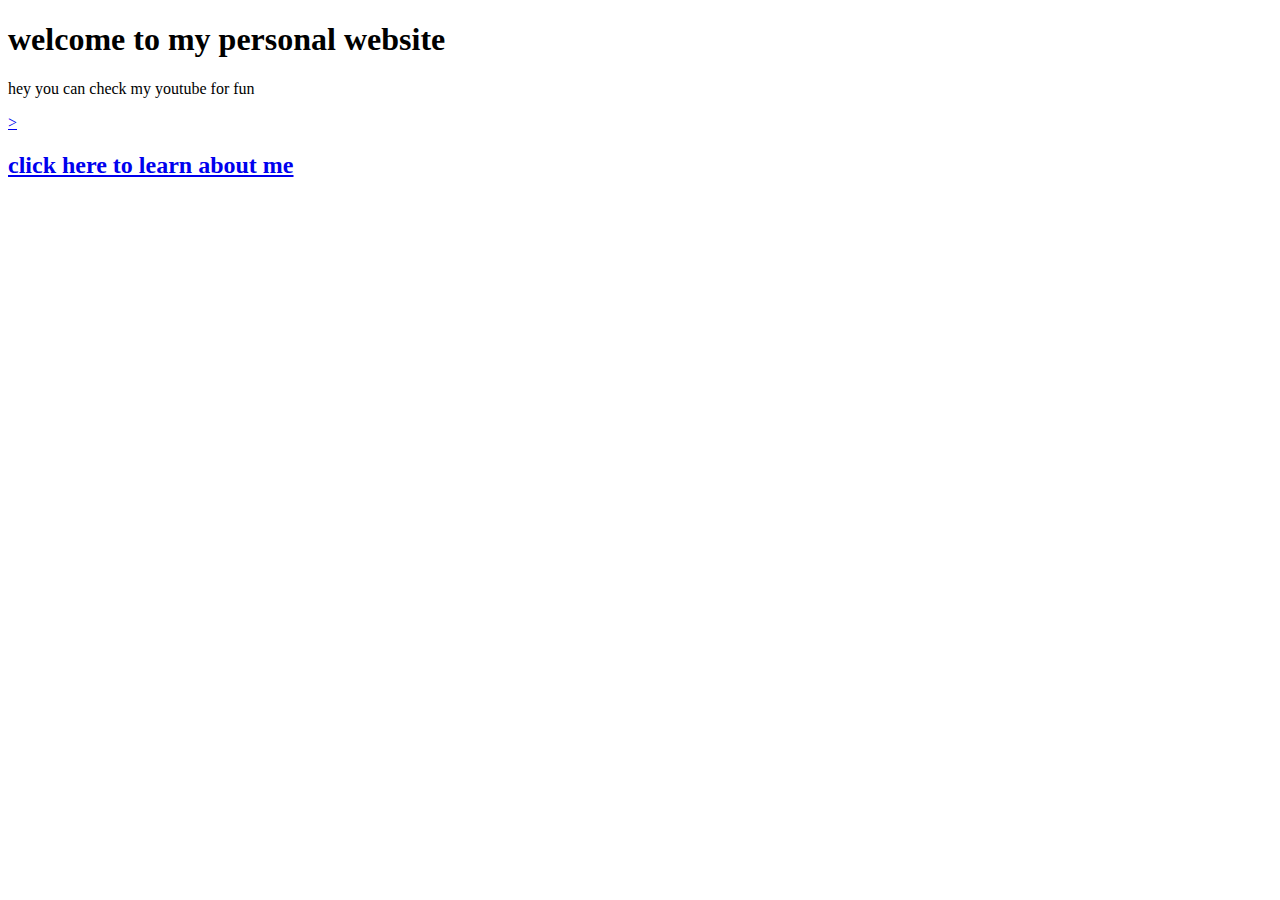
==== index.html @ cc931bcd "try adds some basic website" ====
<!DOCTYPE html>
<html lang="en">
<head>
    <meta charset="UTF-8">
    <meta name="viewport" content="width=device-width, initial-scale=1.0">
    <title>Document</title>
</head>
<body>
    <div class="container">
    <h1>welcome to my personal website</h1>
    <p>hey you can check my youtube for fun</p>
    <a href="./about">><h2>click here to learn about me</h2></a>
</div>
</body>
</html>
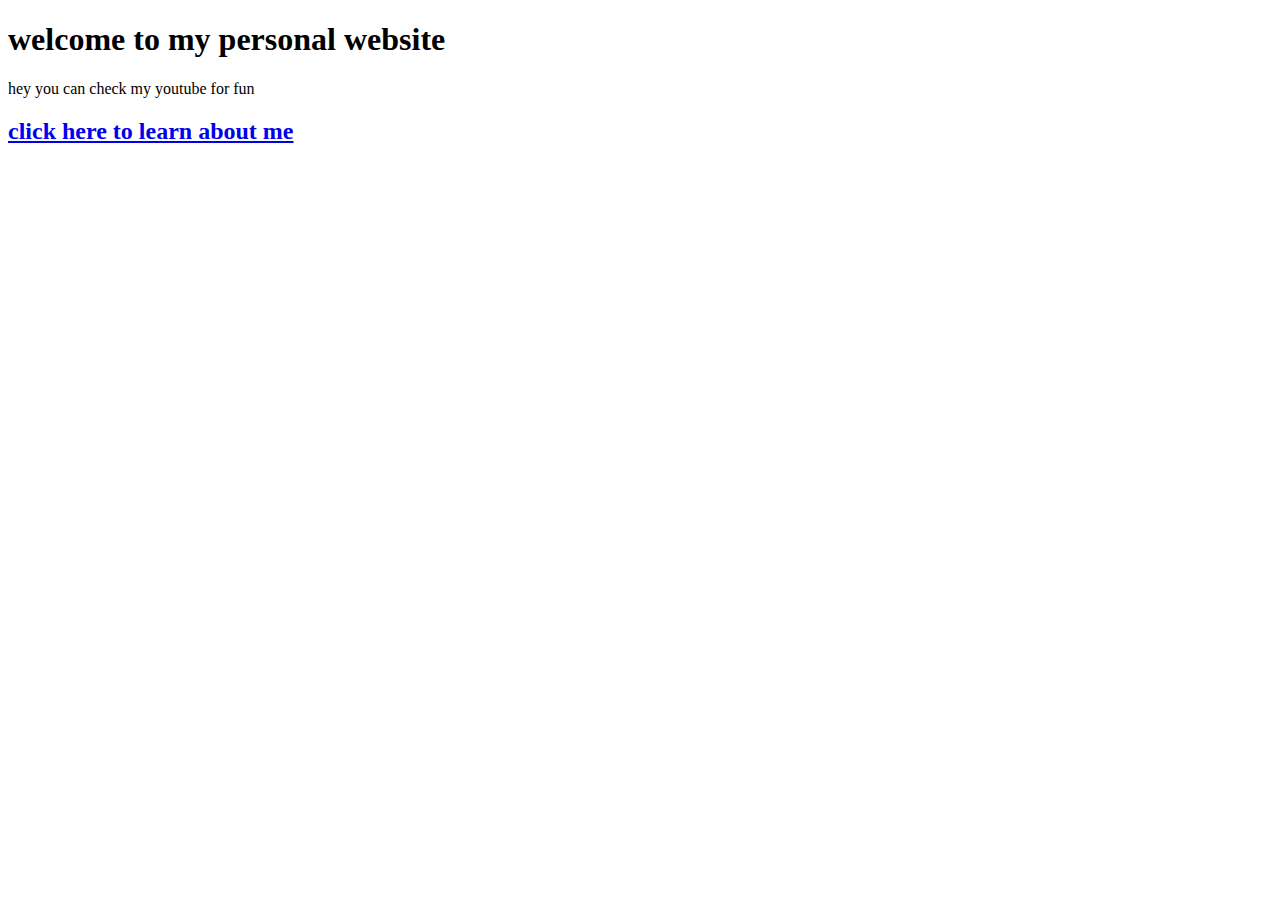
==== commit 389b54b5: "Add files via upload" ====
--- a/index.html
+++ b/index.html
@@ -9,7 +9,7 @@
     <div class="container">
     <h1>welcome to my personal website</h1>
     <p>hey you can check my youtube for fun</p>
-    <a href="./about">><h2>click here to learn about me</h2></a>
+    <a href="./about"><h2>click here to learn about me</h2></a>
 </div>
 </body>
 </html>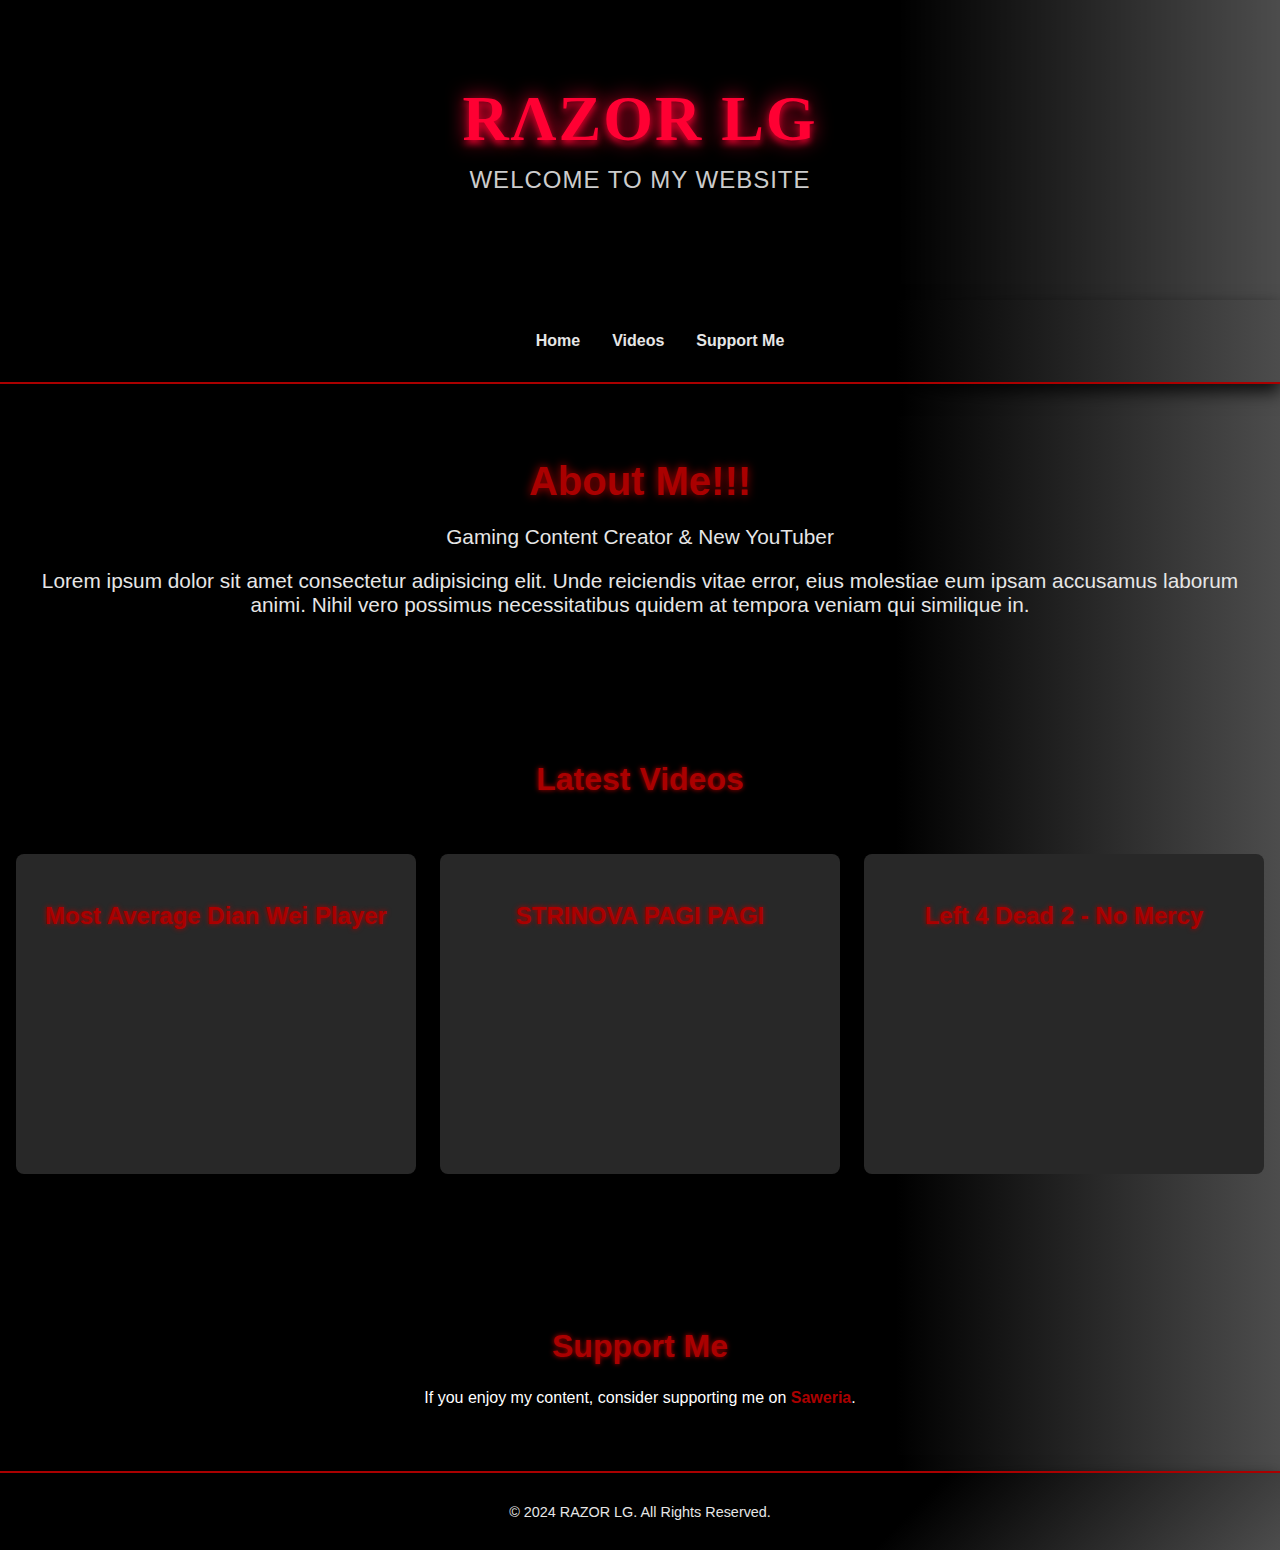
==== commit f22ea0db: "Add files via upload" ====
--- a/index.html
+++ b/index.html
@@ -3,13 +3,92 @@
 <head>
     <meta charset="UTF-8">
     <meta name="viewport" content="width=device-width, initial-scale=1.0">
-    <title>Document</title>
+    <title>Raz Or Lg</title>
+    <link rel="stylesheet" href="style.css">
 </head>
 <body>
-    <div class="container">
-    <h1>welcome to my personal website</h1>
-    <p>hey you can check my youtube for fun</p>
-    <a href="./about"><h2>click here to learn about me</h2></a>
-</div>
+    <!-- Banner Section -->
+    <div class="banner">
+        <div class="banner-overlay">
+            <h1 class="banner-title">RΛZOR LG</h1>
+            <p class="banner-subtitle">welcome to my website</p>
+        </div>
+    </div>
+
+    <!-- Navigation -->
+    <header>
+        <nav>
+            <ul>
+                <li><a href="#home">Home</a></li>
+                <li><a href="#videos">Videos</a></li>
+                <li><a href="#support">Support Me</a></li>
+            </ul>
+        </nav>
+    </header>
+
+    <!-- Home Section -->
+    <section id="home" class="section">
+        <div class="intro">
+            <h1>About Me!!!</h1>
+            <p>Gaming Content Creator & New YouTuber</p>
+            <p>Lorem ipsum dolor sit amet consectetur adipisicing elit. Unde reiciendis vitae error, eius molestiae eum ipsam accusamus laborum animi. Nihil vero possimus necessitatibus quidem at tempora veniam qui similique in.</p>
+        </div>
+    </section>
+
+    <!-- Videos Section -->
+    <section id="videos" class="section">
+        <h2>Latest Videos</h2>
+        <div class="projects-grid">
+            <!-- Video 1 -->
+            <div class="project-card">
+                <h3>Most Average Dian Wei Player</h3>
+                <iframe 
+                  width="100%" 
+                  height="200" 
+                  src="https://www.youtube.com/embed/example1" 
+                  frameborder="0" 
+                  allow="accelerometer; autoplay; clipboard-write; encrypted-media; gyroscope; picture-in-picture" 
+                  allowfullscreen>
+                </iframe>
+            </div>
+            <!-- Video 2 -->
+            <div class="project-card">
+                <h3>STRINOVA PAGI PAGI</h3>
+                <iframe 
+                  width="100%" 
+                  height="200" 
+                  src="https://www.youtube.com/embed/example2" 
+                  frameborder="0" 
+                  allow="accelerometer; autoplay; clipboard-write; encrypted-media; gyroscope; picture-in-picture" 
+                  allowfullscreen>
+                </iframe>
+            </div>
+            <!-- Video 3 -->
+            <div class="project-card">
+                <h3>Left 4 Dead 2 - No Mercy</h3>
+                <iframe 
+                  width="100%" 
+                  height="200" 
+                  src="https://www.youtube.com/embed/example3" 
+                  frameborder="0" 
+                  allow="accelerometer; autoplay; clipboard-write; encrypted-media; gyroscope; picture-in-picture" 
+                  allowfullscreen>
+                </iframe>
+            </div>
+        </div>
+    </section>
+
+    <!-- Support Section -->
+    <section id="support" class="section">
+        <h2>Support Me</h2>
+        <p>If you enjoy my content, consider supporting me on <a href="https://saweria.co/RAZORLG" target="_blank">Saweria</a>.</p>
+    </section>
+
+    <!-- Footer -->
+    <footer>
+        <p>&copy; 2024 RAZOR LG. All Rights Reserved.</p>
+    </footer>
+
+    <script src="script.js"></script>
 </body>
-</html>+</html>
--- a/style.css
+++ b/style.css
@@ -0,0 +1,197 @@
+/* Global Styles */
+/* Header and Navigation */
+header {
+    position: relative;
+    border-bottom: 2px solid #aa0000;
+    padding: 1rem;
+    background: linear-gradient(90deg, #000 70%, #fff 170%);
+    display: flex;
+    justify-content: center;
+    align-items: center;
+    box-shadow: 0 8px 16px rgba(0, 0, 0, 0.8);
+    overflow: hidden;
+}
+
+nav ul {
+    display: flex;
+    justify-content: center;
+    list-style-type: none;
+}
+
+nav ul li {
+    margin: 0 1rem;
+}
+
+nav ul li a {
+    color: #e6e6e6;
+    text-decoration: none;
+    font-weight: bold;
+    transition: color 0.3s ease, text-shadow 0.3s ease;
+}
+
+nav ul li a:hover {
+    color: #aa0000; /* Red hover effect */
+    text-shadow: 0 0 5px #aa0000; /* Glowing red */
+}
+
+
+/* Section Styles */
+.section {
+    padding: 3rem 1rem;
+    text-align: center;
+}
+
+
+
+body {
+    margin: 0;
+    padding: 0;
+    font-family: 'Roboto', sans-serif;
+    background: linear-gradient(90deg, #000 70%, #fff 170%); /* Cyberpunk black background */
+    box-shadow: 0 8px 16px rgba(0, 0, 0, 0.8);
+    color: white;
+}
+
+/* Banner Styles */
+.banner {
+    position: relative;
+    width: 100%;
+    height: 300px; /* Adjust height as needed */
+    background: linear-gradient(90deg, #000 70%, #fff 100%);
+    display: flex;
+    justify-content: center;
+    align-items: center;
+    box-shadow: 0 8px 16px rgba(0, 0, 0, 0.8);
+    overflow: hidden;
+}
+
+.banner-overlay {
+    position: absolute;
+    top: 0;
+    left: 0;
+    width: 100%;
+    height: 100%;
+    display: flex;
+    flex-direction: column;
+    justify-content: center;
+    align-items: center;
+    background: rgba(0, 0, 0, 0.7); /* Adds a translucent effect */
+    text-align: center;
+}
+
+.banner-title {
+    font-size: 4rem;
+    font-family: 'Cinzel', serif; /* Gothic touch */
+    color: #ff0033; /* Neon red */
+    text-shadow: 0 4px 6px rgba(255, 0, 51, 0.7), 0 0 20px #ff0033;
+    text-transform: uppercase;
+    letter-spacing: 2px;
+    margin: 0;
+}
+
+.banner-subtitle {
+    font-size: 1.5rem;
+    font-family: 'Roboto', sans-serif;
+    color: #cccccc;
+    margin-top: 10px;
+    text-transform: uppercase;
+    letter-spacing: 1px;
+    text-shadow: 0 2px 4px rgba(0, 0, 0, 0.7);
+}
+
+/* Cyberpunk Glowing Effect (Optional Animations) */
+@keyframes neon-glow {
+    0%, 100% {
+        text-shadow: 0 0 5px #ff0033, 0 0 15px #ff0033, 0 0 30px #ff0033;
+    }
+    50% {
+        text-shadow: 0 0 10px #ff0033, 0 0 20px #ff0033, 0 0 40px #ff0033;
+    }
+}
+
+.banner-title {
+    animation: neon-glow 2s infinite alternate;
+}
+/*new side*/
+.intro h1 {
+    font-size: 2.5rem;
+    margin-bottom: 1rem;
+    color: #aa0000;
+    text-shadow: 0 0 10px #aa0000, 2px 2px 4px #000;
+}
+
+.intro p {
+    font-size: 1.3rem;
+    color: #e6e6e6;
+}
+
+h2 {
+    font-size: 2rem;
+    margin-bottom: 1.5rem;
+    color: #aa0000;
+    text-shadow: 0 0 5px #aa0000, 2px 2px 4px #000;
+}
+
+/* Projects/Videos Section */
+.projects-grid {
+    display: grid;
+    grid-template-columns: repeat(auto-fit, minmax(300px, 1fr));
+    gap: 1.5rem;
+    padding: 2rem 0;
+}
+
+.project-card {
+    background-color: #282828;
+    padding: 1.5rem;
+    border-radius: 8px;
+    transition: transform 0.3s ease;
+}
+
+.project-card:hover {
+    transform: translateY(-10px);
+    box-shadow: 0 0 15px #aa0000;
+}
+
+.project-card h3 {
+    font-size: 1.5rem;
+    margin-bottom: 1rem;
+    color: #aa0000;
+    text-shadow: 0 0 5px #aa0000;
+}
+
+.project-card a {
+    color: #e6e6e6;
+    text-decoration: none;
+    font-weight: bold;
+    transition: color 0.3s ease, text-shadow 0.3s ease;
+}
+
+.project-card a:hover {
+    color: #aa0000;
+    text-shadow: 0 0 5px #aa0000;
+}
+
+/* Support Section */
+#support p a {
+    color: #aa0000;
+    font-weight: bold;
+    text-decoration: none;
+    transition: text-shadow 0.3s ease;
+}
+
+#support p a:hover {
+    text-shadow: 0 0 10px #aa0000;
+}
+
+/* Footer Styles */
+footer {
+    background-color: #1a1a1a;
+    color: #e6e6e6;
+    padding: 1rem;
+    text-align: center;
+    font-size: 0.9rem;
+    border-top: 2px solid #aa0000;
+    background: linear-gradient(135deg, #000 70%, #fff 170%);
+    box-shadow: 0 8px 16px rgba(0, 0, 0, 0.8);
+    overflow: hidden;
+}
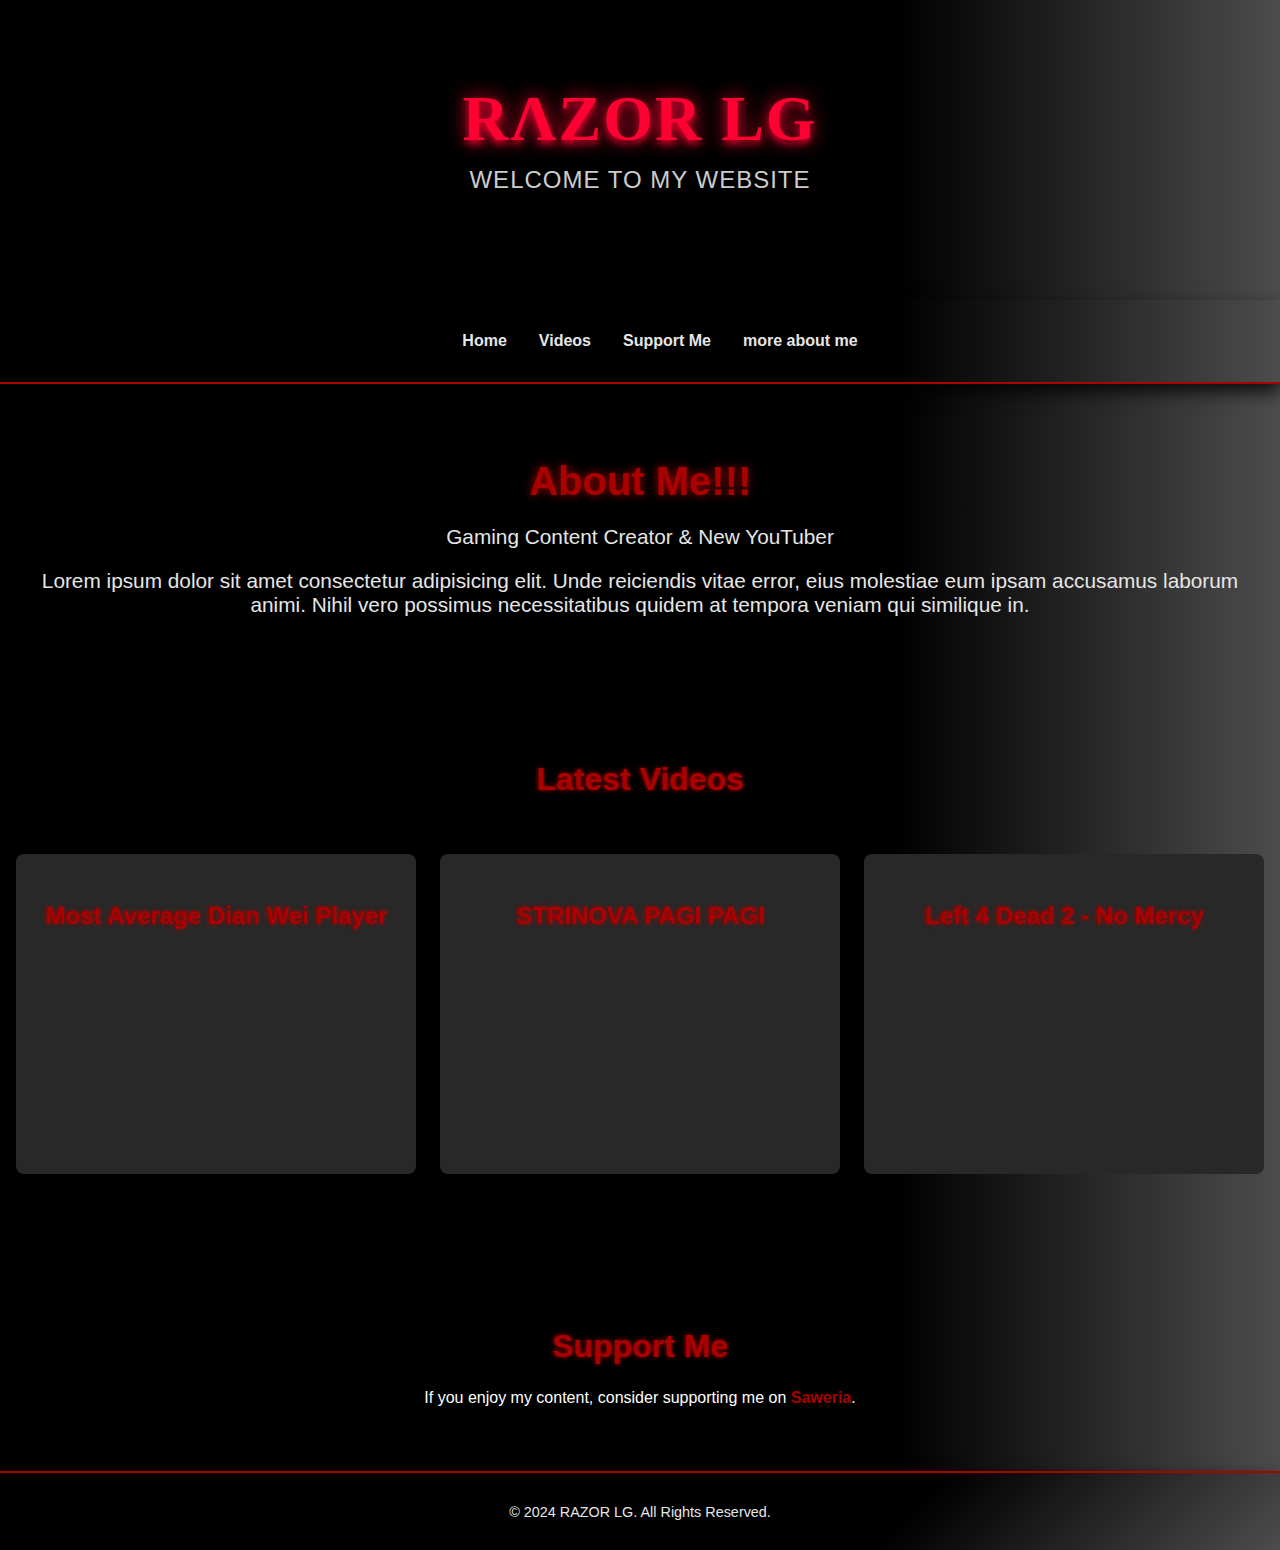
==== commit 871c3f60: "Add files via upload" ====
--- a/index.html
+++ b/index.html
@@ -22,6 +22,7 @@
                 <li><a href="#home">Home</a></li>
                 <li><a href="#videos">Videos</a></li>
                 <li><a href="#support">Support Me</a></li>
+                <li><a href="another-me.html">more about me</a></li>
             </ul>
         </nav>
     </header>
